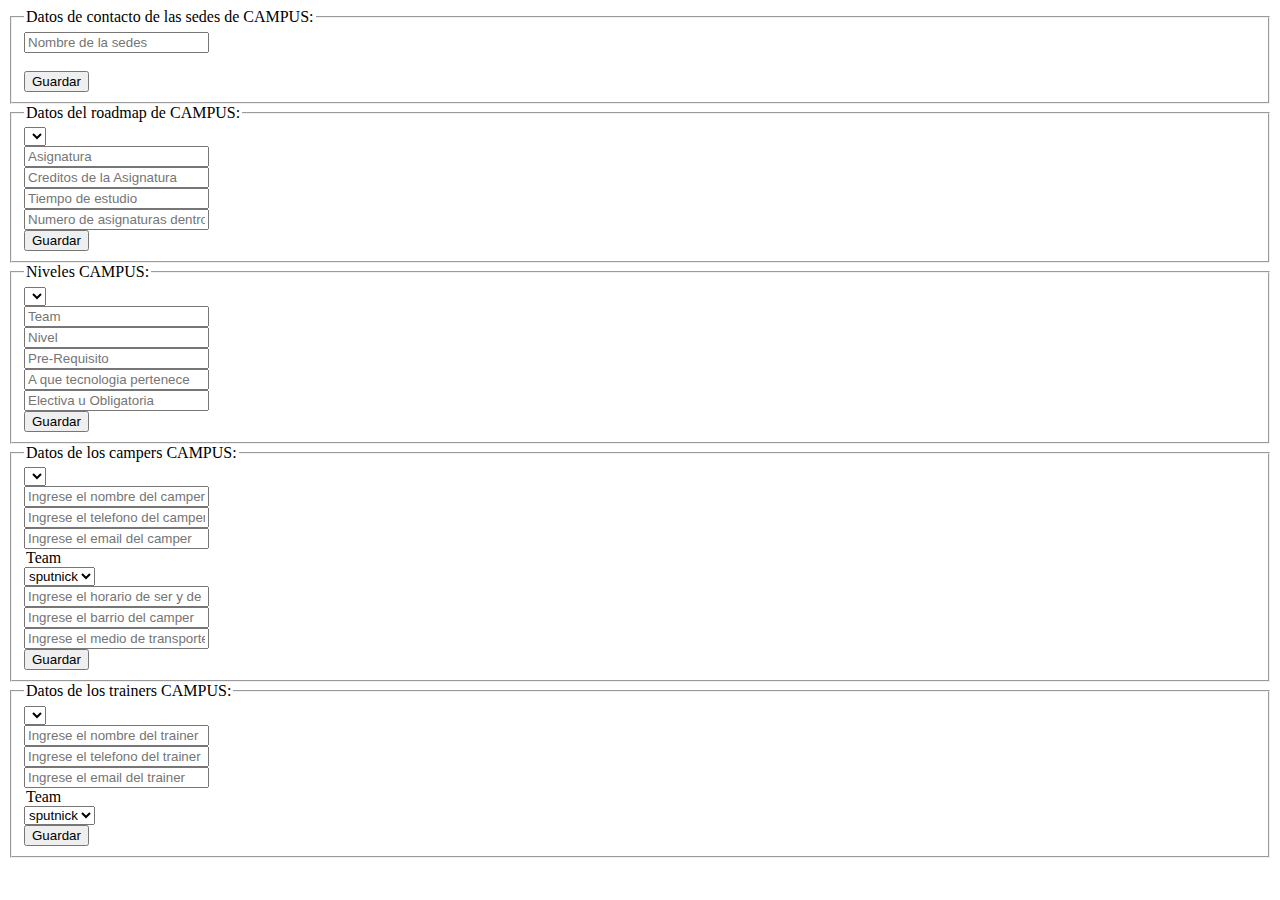
==== TallerTresJS/index.html @ 78b43b11 "feat: :sparkles: Form, Niveles, camper, trainers" ====
<!DOCTYPE html>
<html lang="en">
<head>
    <meta charset="UTF-8">
    <meta http-equiv="X-UA-Compatible" content="IE=edge">
    <meta name="viewport" content="width=device-width, initial-scale=1.0">
    <title>Document</title>
    <script src="ejercicio1_1.js" defer></script>
</head>
<body>
    <fieldset>
        <legend>Datos de contacto de las sedes de CAMPUS:</legend>
        <form id="myFormularioCampus">
            <input type="text" name="nombreSede" placeholder="Nombre de la sedes"><br><br>
            <input type="submit" value="Guardar">
        </form>
    </fieldset>
    <fieldset>
        <legend>Datos del roadmap de CAMPUS:</legend>
        <form id="myFormularioRoadmap">
            <select name="sede"></select><br>
            <input type="text" name="asignatura" placeholder="Asignatura"><br>
            <input type="text" name="numeroCreditos" placeholder="Creditos de la Asignatura"><br>
            <input type="text" name="tiempo" placeholder="Tiempo de estudio"><br>
            <input type="text" name="numeroAsignaturas" placeholder="Numero de asignaturas dentro del roadmap"><br>
            <input type="submit" value="Guardar">
        </form>
    </fieldset>
    <fieldset>
        <legend>Niveles CAMPUS:</legend> 
        <form id="myFormularioNiveles">
            <select name="sede" id="Sniveles"></select><br>
            <input type="text" name="team" placeholder="Team"><br>
            <input type="text" name="nivel" placeholder="Nivel"><br>
            <input type="text" name="preRequisito" placeholder="Pre-Requisito"><br>
            <input type="text" name="tecnologia" placeholder="A que tecnologia pertenece"><br>
            <input type="text" name="caracter" placeholder="Electiva u Obligatoria"><br>
            <input type="submit" value="Guardar">
        </form>
    </fieldset>
    <fieldset>
        <legend>Datos de los campers CAMPUS:</legend>
        <form id="myFormularioCampers">
            <select name="sede" id="Scamper"></select><br>
            <input type="text" name="nombre" placeholder="Ingrese el nombre del camper"><br>
            <input type="tel" name="telefono" placeholder="Ingrese el telefono del camper"><br>
            <input type="email" name="email" placeholder="Ingrese el email del camper"><br>
            <legend>Team</legend>
            <select name="team">
                <option value="value1">Artemis</option>
                <option value="value2" selected>sputnick</option>
                <option value="value3">Apolo</option>
              </select><br>
            <input type="text" name="hora" placeholder="Ingrese el horario de ser y de ingles"><br>
            <input type="text" name="barrio" placeholder="Ingrese el barrio del camper"><br>
            <input type="text" name="transporte" placeholder="Ingrese el medio de transporte del camper"><br>
            <input type="submit" value="Guardar">
        </form>
    </fieldset>
    <fieldset>
        <legend>Datos de los trainers CAMPUS:</legend>
        <form id="myFormularioTrainers">
            <select name="sede" id="Strainer"></select><br>
            <input type="text" name="nombre" placeholder="Ingrese el nombre del trainer"><br>
            <input type="tel" name="telefono" placeholder="Ingrese el telefono del trainer"><br>
            <input type="email" name="email" placeholder="Ingrese el email del trainer"><br>
            <legend>Team</legend>
            <select name="team">
                <option value="value1">Artemis</option>
                <option value="value2" selected>sputnick</option>
                <option value="value3">Apolo</option>
              </select><br>
            <input type="submit" value="Guardar">
        </form>
    </fieldset>
</body>
</html>
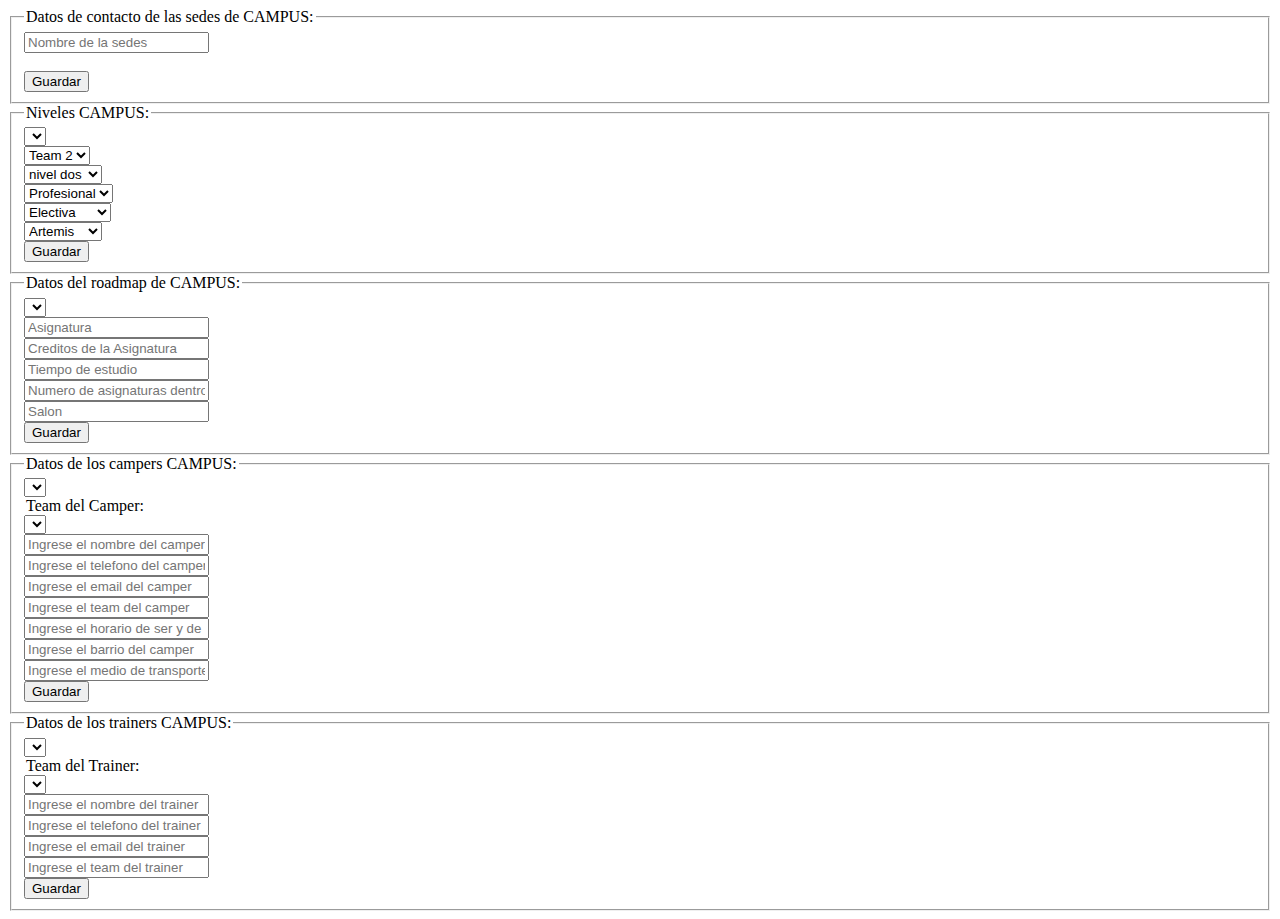
==== commit ca950c1f: "feat: :sparkles: correcciones y agregaciones" ====
--- a/TallerTresJS/index.html
+++ b/TallerTresJS/index.html
@@ -16,41 +16,57 @@
         </form>
     </fieldset>
     <fieldset>
+        <legend>Niveles CAMPUS:</legend> 
+        <form id="myFormularioNiveles">
+            <select name="sedeNivel" id="Sniveles"></select><br>
+            <select name="team">
+                <option value="Team1">Team 1</option>
+                <option value="Team2" selected>Team 2</option>
+              </select><br>
+            <select name="preRequisito">
+                <option value="pr">Ninguno</option>
+                <option value="pr1">Nivel uno</option>
+                <option value="pr2" selected>nivel dos</option>
+              </select><br>
+              <select name="nivelEstudio">
+                <option value="tec">Tecnico</option>
+                <option value="tecn">Tecnologia</option>
+                <option value="pro" selected>Profesional</option>
+              </select><br>
+              <select name="caracter">
+                <option value="obli">Obligatoria</option>
+                <option value="elect" selected>Electiva</option>
+              </select><br>
+            <select name="Salon">
+                <option value="Apolo">Apolo</option>
+                <option value="Artemis" selected>Artemis</option>
+                <option value="Sputnuck">Sputnuck</option>
+              </select><br>
+            <input type="submit" value="Guardar">
+        </form>
+    </fieldset>
+    <fieldset>
         <legend>Datos del roadmap de CAMPUS:</legend>
         <form id="myFormularioRoadmap">
-            <select name="sede"></select><br>
+            <select name="sedeRoadmap"></select><br>
             <input type="text" name="asignatura" placeholder="Asignatura"><br>
             <input type="text" name="numeroCreditos" placeholder="Creditos de la Asignatura"><br>
             <input type="text" name="tiempo" placeholder="Tiempo de estudio"><br>
             <input type="text" name="numeroAsignaturas" placeholder="Numero de asignaturas dentro del roadmap"><br>
-            <input type="submit" value="Guardar">
-        </form>
-    </fieldset>
-    <fieldset>
-        <legend>Niveles CAMPUS:</legend> 
-        <form id="myFormularioNiveles">
-            <select name="sede" id="Sniveles"></select><br>
-            <input type="text" name="team" placeholder="Team"><br>
-            <input type="text" name="nivel" placeholder="Nivel"><br>
-            <input type="text" name="preRequisito" placeholder="Pre-Requisito"><br>
-            <input type="text" name="tecnologia" placeholder="A que tecnologia pertenece"><br>
-            <input type="text" name="caracter" placeholder="Electiva u Obligatoria"><br>
+            <input type="text" name="salon" placeholder="Salon"><br>
             <input type="submit" value="Guardar">
         </form>
     </fieldset>
     <fieldset>
         <legend>Datos de los campers CAMPUS:</legend>
         <form id="myFormularioCampers">
-            <select name="sede" id="Scamper"></select><br>
+            <select name="sedeCampers" id="Scamper"></select><br>
+            <legend>Team del Camper:</legend>
+            <select name="nivelCampers" id="Scampernivel">ciudad</select><br>
             <input type="text" name="nombre" placeholder="Ingrese el nombre del camper"><br>
             <input type="tel" name="telefono" placeholder="Ingrese el telefono del camper"><br>
             <input type="email" name="email" placeholder="Ingrese el email del camper"><br>
-            <legend>Team</legend>
-            <select name="team">
-                <option value="value1">Artemis</option>
-                <option value="value2" selected>sputnick</option>
-                <option value="value3">Apolo</option>
-              </select><br>
+            <input type="text" name="team" placeholder="Ingrese el team del camper"><br>
             <input type="text" name="hora" placeholder="Ingrese el horario de ser y de ingles"><br>
             <input type="text" name="barrio" placeholder="Ingrese el barrio del camper"><br>
             <input type="text" name="transporte" placeholder="Ingrese el medio de transporte del camper"><br>
@@ -60,16 +76,13 @@
     <fieldset>
         <legend>Datos de los trainers CAMPUS:</legend>
         <form id="myFormularioTrainers">
-            <select name="sede" id="Strainer"></select><br>
+            <select name="sedeTrainers" id="Strainer"></select><br>
+            <legend>Team del Trainer:</legend>
+            <select name="nivelCampers" id="Scampernivel">ciudad</select><br>
             <input type="text" name="nombre" placeholder="Ingrese el nombre del trainer"><br>
             <input type="tel" name="telefono" placeholder="Ingrese el telefono del trainer"><br>
             <input type="email" name="email" placeholder="Ingrese el email del trainer"><br>
-            <legend>Team</legend>
-            <select name="team">
-                <option value="value1">Artemis</option>
-                <option value="value2" selected>sputnick</option>
-                <option value="value3">Apolo</option>
-              </select><br>
+            <input type="text" name="team" placeholder="Ingrese el team del trainer"><br>
             <input type="submit" value="Guardar">
         </form>
     </fieldset>
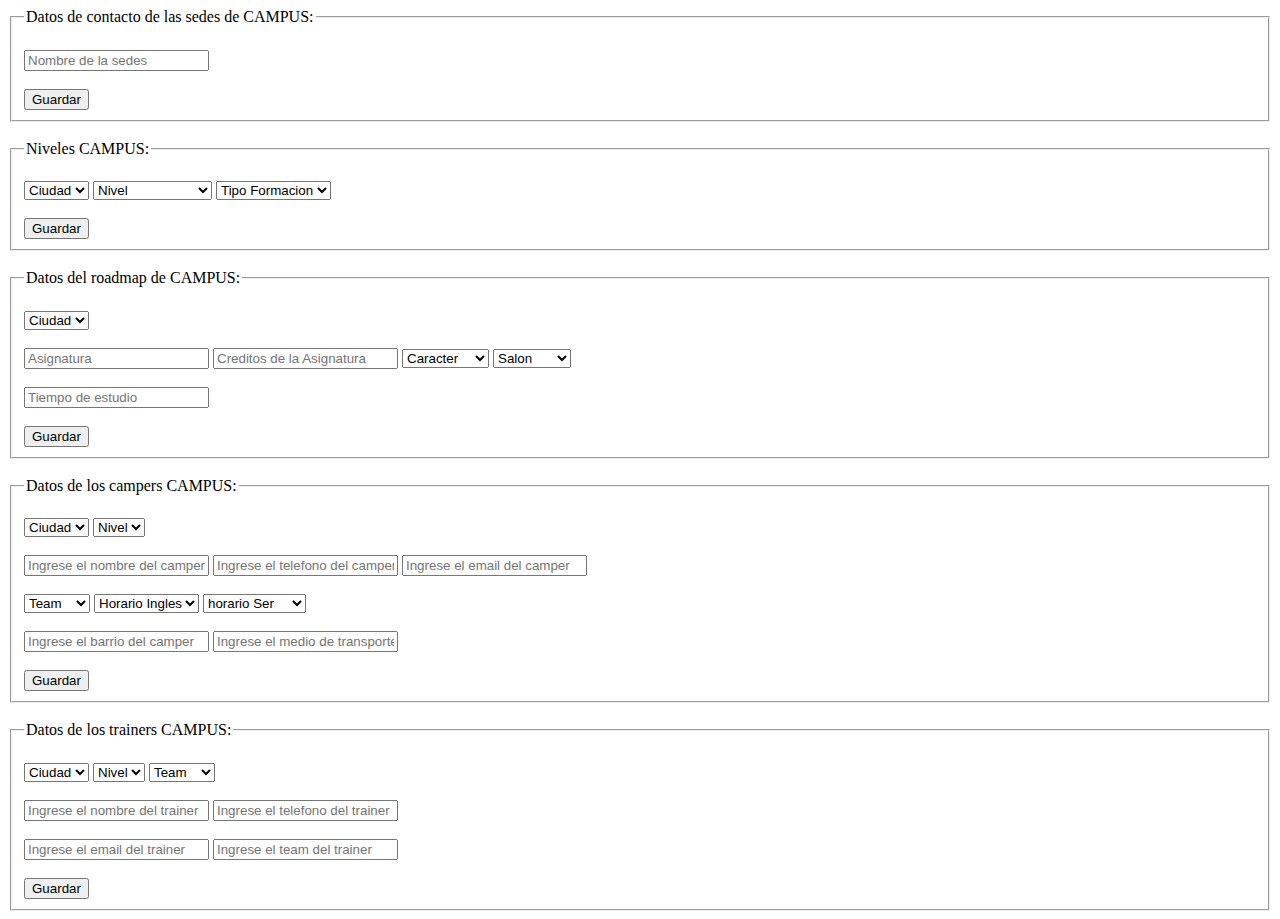
==== commit f9361540: "fix: :bug: Arreglo de almacenaje" ====
--- a/TallerTresJS/index.html
+++ b/TallerTresJS/index.html
@@ -9,80 +9,96 @@
 </head>
 <body>
     <fieldset>
-        <legend>Datos de contacto de las sedes de CAMPUS:</legend>
+        <legend>Datos de contacto de las sedes de CAMPUS:</legend><br>
         <form id="myFormularioCampus">
             <input type="text" name="nombreSede" placeholder="Nombre de la sedes"><br><br>
             <input type="submit" value="Guardar">
         </form>
-    </fieldset>
+    </fieldset><br>
     <fieldset>
-        <legend>Niveles CAMPUS:</legend> 
+        <legend>Niveles CAMPUS:</legend><br> 
         <form id="myFormularioNiveles">
-            <select name="sedeNivel" id="Sniveles"></select><br>
-            <select name="team">
-                <option value="Team1">Team 1</option>
-                <option value="Team2" selected>Team 2</option>
-              </select><br>
+            <select name="sedeNivel" id="Sniveles"><option value="null" selected>Ciudad</option></select>
             <select name="preRequisito">
-                <option value="pr">Ninguno</option>
-                <option value="pr1">Nivel uno</option>
-                <option value="pr2" selected>nivel dos</option>
-              </select><br>
+                <option value="null" selected>Nivel</option>
+                <option value="pr1">Nivel Aprendiz</option>
+                <option value="pr2">Nivel Intermedio</option>
+                <option value="pr2">Nivel Avanzado</option>
+              </select>
               <select name="nivelEstudio">
+                <option value="null" selected>Tipo Formacion</option>
                 <option value="tec">Tecnico</option>
                 <option value="tecn">Tecnologia</option>
-                <option value="pro" selected>Profesional</option>
-              </select><br>
-              <select name="caracter">
-                <option value="obli">Obligatoria</option>
-                <option value="elect" selected>Electiva</option>
-              </select><br>
-            <select name="Salon">
-                <option value="Apolo">Apolo</option>
-                <option value="Artemis" selected>Artemis</option>
-                <option value="Sputnuck">Sputnuck</option>
-              </select><br>
+                <option value="pro">Profesional</option>
+              </select><br><br>
             <input type="submit" value="Guardar">
         </form>
-    </fieldset>
+    </fieldset><br>
     <fieldset>
-        <legend>Datos del roadmap de CAMPUS:</legend>
+        <legend>Datos del roadmap de CAMPUS:</legend><br>
         <form id="myFormularioRoadmap">
-            <select name="sedeRoadmap"></select><br>
-            <input type="text" name="asignatura" placeholder="Asignatura"><br>
-            <input type="text" name="numeroCreditos" placeholder="Creditos de la Asignatura"><br>
-            <input type="text" name="tiempo" placeholder="Tiempo de estudio"><br>
-            <input type="text" name="numeroAsignaturas" placeholder="Numero de asignaturas dentro del roadmap"><br>
-            <input type="text" name="salon" placeholder="Salon"><br>
+            <select name="sedeRoadmap"><option value="null" selected>Ciudad</option></select><br><br>
+            <input type="text" name="asignatura" placeholder="Asignatura">
+            <input type="text" name="numeroCreditos" placeholder="Creditos de la Asignatura">
+            <select name="caracter">
+                <option value="null" selected>Caracter</option>
+                <option value="obli">Obligatoria</option>
+                <option value="elect">Electiva</option>
+              </select>
+              <select name="Salon">
+                <option value="null" selected>Salon</option>
+                <option value="Apolo">Apolo</option>
+                <option value="Artemis">Artemis</option>
+                <option value="Sputnuck">Sputnuck</option>
+                <option value="Auditorio">Auditorio</option>
+                <option value="Review">Review</option>
+            </select><br><br>
+            <input type="text" name="tiempo" placeholder="Tiempo de estudio"><br><br>
             <input type="submit" value="Guardar">
         </form>
-    </fieldset>
+    </fieldset><br>
     <fieldset>
-        <legend>Datos de los campers CAMPUS:</legend>
+        <legend>Datos de los campers CAMPUS:</legend><br>
         <form id="myFormularioCampers">
-            <select name="sedeCampers" id="Scamper"></select><br>
-            <legend>Team del Camper:</legend>
-            <select name="nivelCampers" id="Scampernivel">ciudad</select><br>
-            <input type="text" name="nombre" placeholder="Ingrese el nombre del camper"><br>
-            <input type="tel" name="telefono" placeholder="Ingrese el telefono del camper"><br>
-            <input type="email" name="email" placeholder="Ingrese el email del camper"><br>
-            <input type="text" name="team" placeholder="Ingrese el team del camper"><br>
-            <input type="text" name="hora" placeholder="Ingrese el horario de ser y de ingles"><br>
-            <input type="text" name="barrio" placeholder="Ingrese el barrio del camper"><br>
-            <input type="text" name="transporte" placeholder="Ingrese el medio de transporte del camper"><br>
+            <select name="sedeCampers" id="Scamper"><option value="null" selected>Ciudad</option></select>
+            <select name="nivelCampers" id="Scampernivel"><option value="null" selected>Nivel</option></select><br><br>
+            <input type="text" name="nombre" placeholder="Ingrese el nombre del camper">
+            <input type="tel" name="telefono" placeholder="Ingrese el telefono del camper">
+            <input type="email" name="email" placeholder="Ingrese el email del camper"><br><br>
+            <select name="team">
+                <option value="null" selected>Team</option>
+                <option value="Team1">Team 1</option>
+                <option value="Team2">Team 2</option>
+              </select>
+            <select name="horaingles">
+                <option value="null" selected>Horario Ingles</option>
+                <option value="Team1">10am a 11am</option>
+                <option value="Team2">9am a 10am</option>
+              </select>
+            <select name="horaser">
+                <option value="null" selected>horario Ser</option>
+                <option value="Team1">8am a 9 am</option>
+                <option value="Team2">11am a 12pm</option>
+              </select><br><br>
+            <input type="text" name="barrio" placeholder="Ingrese el barrio del camper">
+            <input type="text" name="transporte" placeholder="Ingrese el medio de transporte del camper"><br><br>
             <input type="submit" value="Guardar">
         </form>
-    </fieldset>
+    </fieldset><br>
     <fieldset>
-        <legend>Datos de los trainers CAMPUS:</legend>
+        <legend>Datos de los trainers CAMPUS:</legend><br>
         <form id="myFormularioTrainers">
-            <select name="sedeTrainers" id="Strainer"></select><br>
-            <legend>Team del Trainer:</legend>
-            <select name="nivelCampers" id="Scampernivel">ciudad</select><br>
-            <input type="text" name="nombre" placeholder="Ingrese el nombre del trainer"><br>
-            <input type="tel" name="telefono" placeholder="Ingrese el telefono del trainer"><br>
-            <input type="email" name="email" placeholder="Ingrese el email del trainer"><br>
-            <input type="text" name="team" placeholder="Ingrese el team del trainer"><br>
+            <select name="sedeTrainers" id="Strainer"><option value="null" selected>Ciudad</option></select>
+            <select name="nivelCampers" id="Scampernivel"><option value="null" selected>Nivel</option></select>
+            <select name="team">
+                <option value="null" selected>Team</option>
+                <option value="Team1">Team 1</option>
+                <option value="Team2">Team 2</option>
+              </select><br><br>
+            <input type="text" name="nombre" placeholder="Ingrese el nombre del trainer">
+            <input type="tel" name="telefono" placeholder="Ingrese el telefono del trainer"><br><br>
+            <input type="email" name="email" placeholder="Ingrese el email del trainer">
+            <input type="text" name="team" placeholder="Ingrese el team del trainer"><br><br>
             <input type="submit" value="Guardar">
         </form>
     </fieldset>
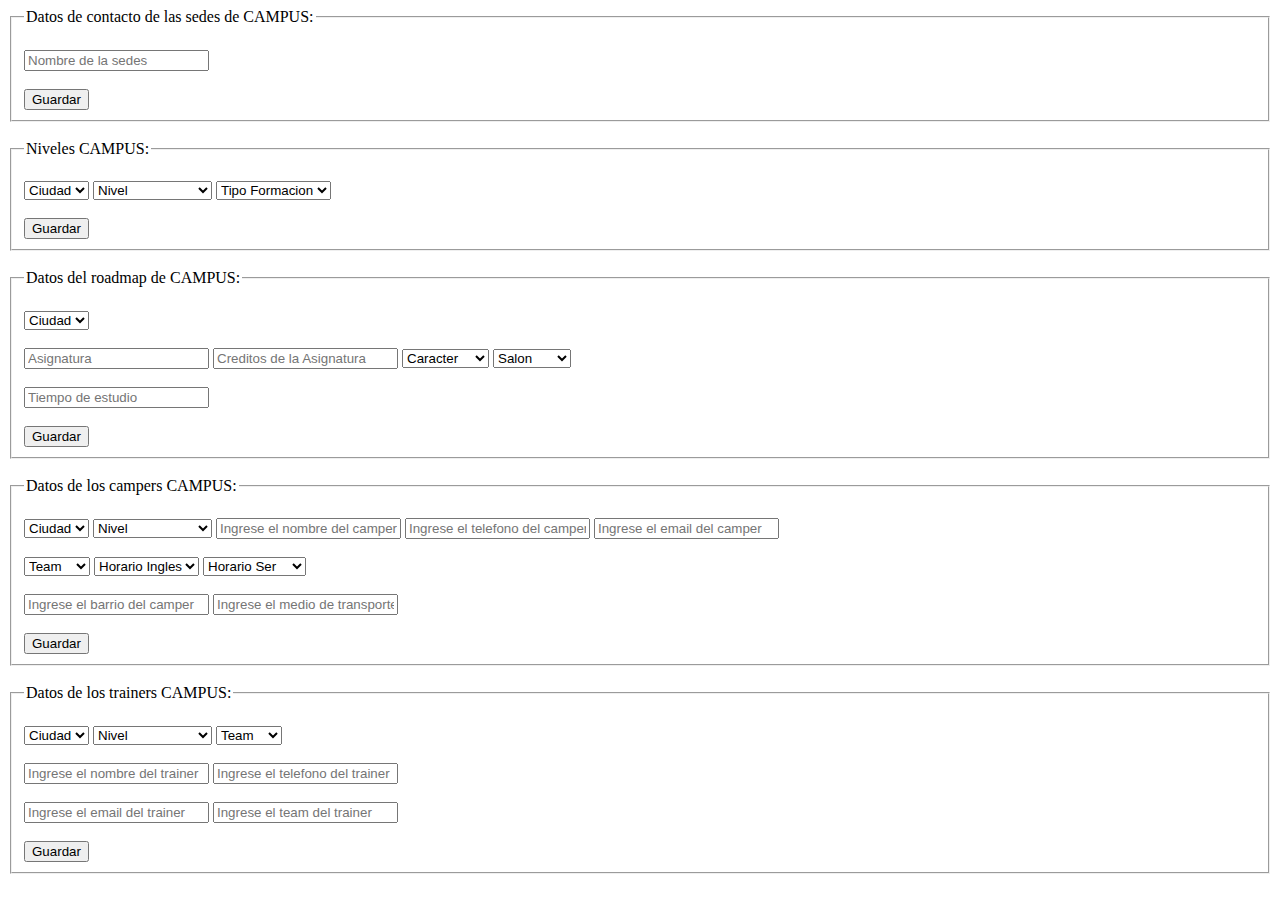
==== commit fed5822a: "fix: :bug: Correcion team en campers y trainers" ====
--- a/TallerTresJS/index.html
+++ b/TallerTresJS/index.html
@@ -61,7 +61,12 @@
         <legend>Datos de los campers CAMPUS:</legend><br>
         <form id="myFormularioCampers">
             <select name="sedeCampers" id="Scamper"><option value="null" selected>Ciudad</option></select>
-            <select name="nivelCampers" id="Scampernivel"><option value="null" selected>Nivel</option></select><br><br>
+            <select name="nivelCamper">
+                <option value="null" selected>Nivel</option>
+                <option value="Nivel Aprendiz">Nivel Aprendiz</option>
+                <option value="Nivel Intermedio">Nivel Intermedio</option>
+                <option value="Nivel Avanzado">Nivel Avanzado</option>
+              </select>
             <input type="text" name="nombre" placeholder="Ingrese el nombre del camper">
             <input type="tel" name="telefono" placeholder="Ingrese el telefono del camper">
             <input type="email" name="email" placeholder="Ingrese el email del camper"><br><br>
@@ -76,7 +81,7 @@
                 <option value="Team2">9am a 10am</option>
               </select>
             <select name="horaser">
-                <option value="null" selected>horario Ser</option>
+                <option value="null" selected>Horario Ser</option>
                 <option value="Team1">8am a 9 am</option>
                 <option value="Team2">11am a 12pm</option>
               </select><br><br>
@@ -89,7 +94,12 @@
         <legend>Datos de los trainers CAMPUS:</legend><br>
         <form id="myFormularioTrainers">
             <select name="sedeTrainers" id="Strainer"><option value="null" selected>Ciudad</option></select>
-            <select name="nivelCampers" id="Scampernivel"><option value="null" selected>Nivel</option></select>
+            <select name="niveltrainer">
+                <option value="null" selected>Nivel</option>
+                <option value="Nivel Aprendiz">Nivel Aprendiz</option>
+                <option value="Nivel Intermedio">Nivel Intermedio</option>
+                <option value="Nivel Avanzado">Nivel Avanzado</option>
+              </select>
             <select name="team">
                 <option value="null" selected>Team</option>
                 <option value="Team1">Team 1</option>
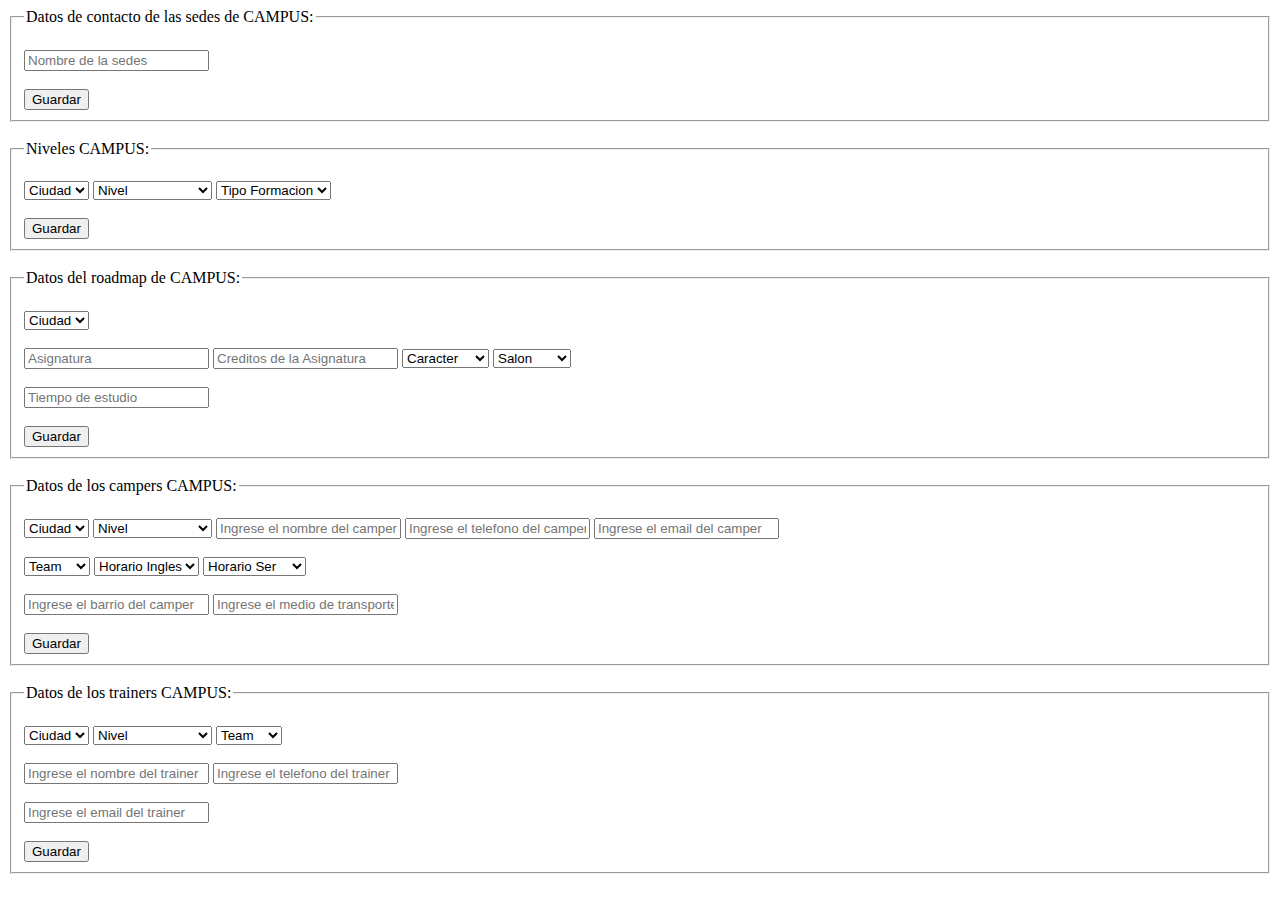
==== commit b6f50a60: "fix: :bug: Error de Seleccion ciudad solucionado" ====
--- a/TallerTresJS/index.html
+++ b/TallerTresJS/index.html
@@ -107,8 +107,7 @@
               </select><br><br>
             <input type="text" name="nombre" placeholder="Ingrese el nombre del trainer">
             <input type="tel" name="telefono" placeholder="Ingrese el telefono del trainer"><br><br>
-            <input type="email" name="email" placeholder="Ingrese el email del trainer">
-            <input type="text" name="team" placeholder="Ingrese el team del trainer"><br><br>
+            <input type="email" name="email" placeholder="Ingrese el email del trainer"><br><br>
             <input type="submit" value="Guardar">
         </form>
     </fieldset>
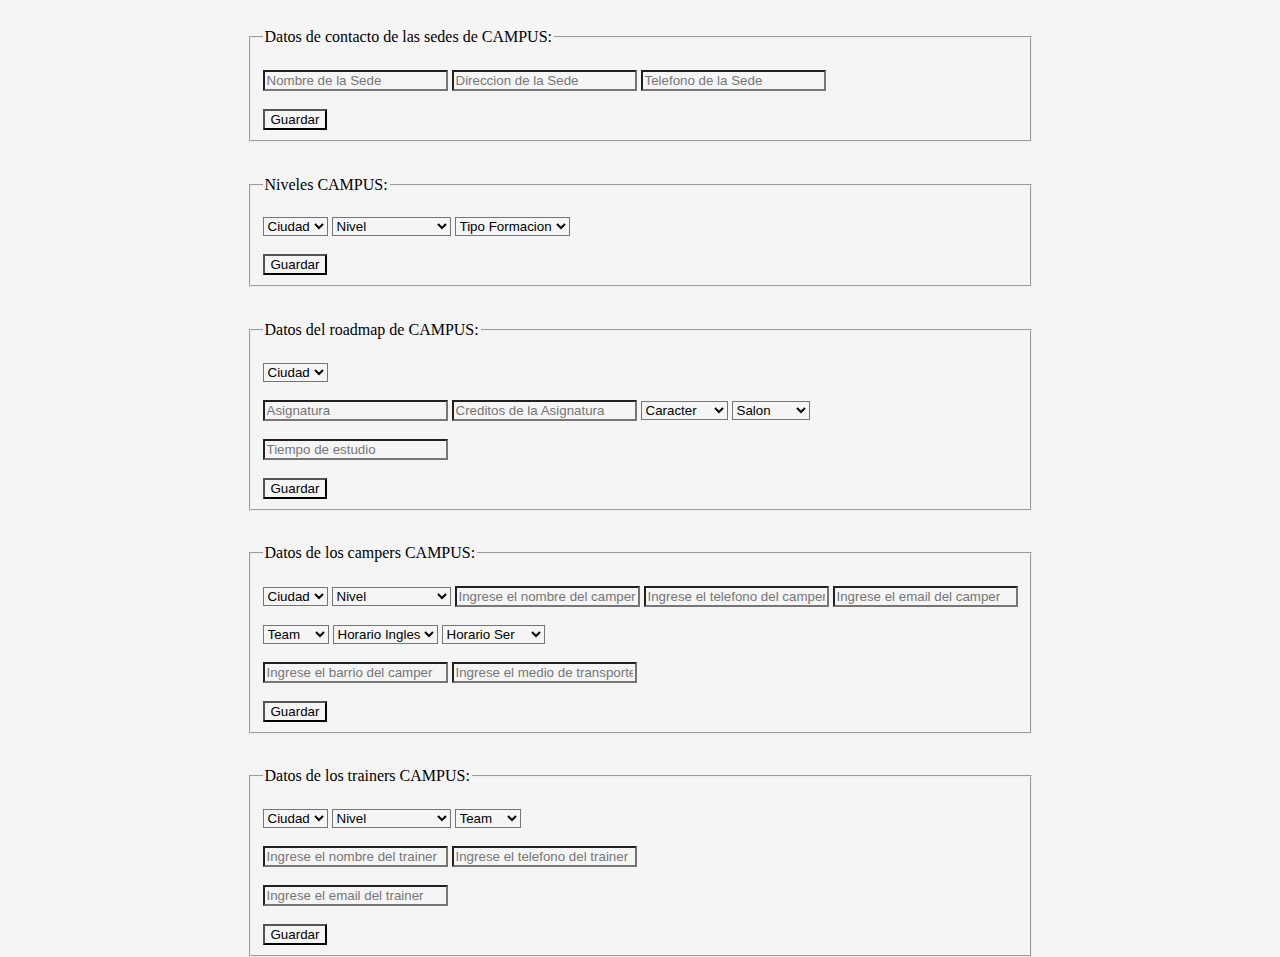
==== commit 60ad9978: "feat: :sparkles: Inicio Punto 2 destructuracion" ====
--- a/TallerTresJS/index.html
+++ b/TallerTresJS/index.html
@@ -6,110 +6,116 @@
     <meta name="viewport" content="width=device-width, initial-scale=1.0">
     <title>Document</title>
     <script src="ejercicio1_1.js" defer></script>
+    <link rel="stylesheet" href="style.css">
 </head>
 <body>
+  <div class="container" id="formulario">
     <fieldset>
-        <legend>Datos de contacto de las sedes de CAMPUS:</legend><br>
-        <form id="myFormularioCampus">
-            <input type="text" name="nombreSede" placeholder="Nombre de la sedes"><br><br>
-            <input type="submit" value="Guardar">
-        </form>
-    </fieldset><br>
-    <fieldset>
-        <legend>Niveles CAMPUS:</legend><br> 
-        <form id="myFormularioNiveles">
-            <select name="sedeNivel" id="Sniveles"><option value="null" selected>Ciudad</option></select>
-            <select name="preRequisito">
-                <option value="null" selected>Nivel</option>
-                <option value="pr1">Nivel Aprendiz</option>
-                <option value="pr2">Nivel Intermedio</option>
-                <option value="pr2">Nivel Avanzado</option>
-              </select>
-              <select name="nivelEstudio">
-                <option value="null" selected>Tipo Formacion</option>
-                <option value="tec">Tecnico</option>
-                <option value="tecn">Tecnologia</option>
-                <option value="pro">Profesional</option>
-              </select><br><br>
-            <input type="submit" value="Guardar">
-        </form>
-    </fieldset><br>
-    <fieldset>
-        <legend>Datos del roadmap de CAMPUS:</legend><br>
-        <form id="myFormularioRoadmap">
-            <select name="sedeRoadmap"><option value="null" selected>Ciudad</option></select><br><br>
-            <input type="text" name="asignatura" placeholder="Asignatura">
-            <input type="text" name="numeroCreditos" placeholder="Creditos de la Asignatura">
-            <select name="caracter">
-                <option value="null" selected>Caracter</option>
-                <option value="obli">Obligatoria</option>
-                <option value="elect">Electiva</option>
-              </select>
-              <select name="Salon">
-                <option value="null" selected>Salon</option>
-                <option value="Apolo">Apolo</option>
-                <option value="Artemis">Artemis</option>
-                <option value="Sputnuck">Sputnuck</option>
-                <option value="Auditorio">Auditorio</option>
-                <option value="Review">Review</option>
+      <legend>Datos de contacto de las sedes de CAMPUS:</legend><br>
+      <form id="myFormularioCampus">
+          <input type="text" name="nombreSede" placeholder="Nombre de la Sede">
+          <input type="text" name="direccionSede" placeholder="Direccion de la Sede">
+          <input type="text" name="telefonoSede" placeholder="Telefono de la Sede"><br><br>
+          <input type="submit" value="Guardar">
+      </form>
+  </fieldset><br>
+  <fieldset>
+      <legend>Niveles CAMPUS:</legend><br> 
+      <form id="myFormularioNiveles">
+          <select name="sedeNivel" id="Sniveles"><option value="null" selected>Ciudad</option></select>
+          <select name="preRequisito">
+              <option value="null" selected>Nivel</option>
+              <option value="pr1">Nivel Aprendiz</option>
+              <option value="pr2">Nivel Intermedio</option>
+              <option value="pr2">Nivel Avanzado</option>
+            </select>
+            <select name="nivelEstudio">
+              <option value="null" selected>Tipo Formacion</option>
+              <option value="tec">Tecnico</option>
+              <option value="tecn">Tecnologia</option>
+              <option value="pro">Profesional</option>
             </select><br><br>
-            <input type="text" name="tiempo" placeholder="Tiempo de estudio"><br><br>
-            <input type="submit" value="Guardar">
-        </form>
-    </fieldset><br>
-    <fieldset>
-        <legend>Datos de los campers CAMPUS:</legend><br>
-        <form id="myFormularioCampers">
-            <select name="sedeCampers" id="Scamper"><option value="null" selected>Ciudad</option></select>
-            <select name="nivelCamper">
-                <option value="null" selected>Nivel</option>
-                <option value="Nivel Aprendiz">Nivel Aprendiz</option>
-                <option value="Nivel Intermedio">Nivel Intermedio</option>
-                <option value="Nivel Avanzado">Nivel Avanzado</option>
-              </select>
-            <input type="text" name="nombre" placeholder="Ingrese el nombre del camper">
-            <input type="tel" name="telefono" placeholder="Ingrese el telefono del camper">
-            <input type="email" name="email" placeholder="Ingrese el email del camper"><br><br>
-            <select name="team">
-                <option value="null" selected>Team</option>
-                <option value="Team1">Team 1</option>
-                <option value="Team2">Team 2</option>
-              </select>
-            <select name="horaingles">
-                <option value="null" selected>Horario Ingles</option>
-                <option value="Team1">10am a 11am</option>
-                <option value="Team2">9am a 10am</option>
-              </select>
-            <select name="horaser">
-                <option value="null" selected>Horario Ser</option>
-                <option value="Team1">8am a 9 am</option>
-                <option value="Team2">11am a 12pm</option>
-              </select><br><br>
-            <input type="text" name="barrio" placeholder="Ingrese el barrio del camper">
-            <input type="text" name="transporte" placeholder="Ingrese el medio de transporte del camper"><br><br>
-            <input type="submit" value="Guardar">
-        </form>
-    </fieldset><br>
-    <fieldset>
-        <legend>Datos de los trainers CAMPUS:</legend><br>
-        <form id="myFormularioTrainers">
-            <select name="sedeTrainers" id="Strainer"><option value="null" selected>Ciudad</option></select>
-            <select name="niveltrainer">
-                <option value="null" selected>Nivel</option>
-                <option value="Nivel Aprendiz">Nivel Aprendiz</option>
-                <option value="Nivel Intermedio">Nivel Intermedio</option>
-                <option value="Nivel Avanzado">Nivel Avanzado</option>
-              </select>
-            <select name="team">
-                <option value="null" selected>Team</option>
-                <option value="Team1">Team 1</option>
-                <option value="Team2">Team 2</option>
-              </select><br><br>
-            <input type="text" name="nombre" placeholder="Ingrese el nombre del trainer">
-            <input type="tel" name="telefono" placeholder="Ingrese el telefono del trainer"><br><br>
-            <input type="email" name="email" placeholder="Ingrese el email del trainer"><br><br>
-            <input type="submit" value="Guardar">
-        </form>
-    </fieldset>
+          <input type="submit" value="Guardar">
+      </form>
+  </fieldset><br>
+  <fieldset>
+      <legend>Datos del roadmap de CAMPUS:</legend><br>
+      <form id="myFormularioRoadmap">
+          <select name="sedeRoadmap"><option value="null" selected>Ciudad</option></select><br><br>
+          <input type="text" name="asignatura" placeholder="Asignatura">
+          <input type="text" name="numeroCreditos" placeholder="Creditos de la Asignatura">
+          <select name="caracter">
+              <option value="null" selected>Caracter</option>
+              <option value="obli">Obligatoria</option>
+              <option value="elect">Electiva</option>
+            </select>
+            <select name="Salon">
+              <option value="null" selected>Salon</option>
+              <option value="Apolo">Apolo</option>
+              <option value="Artemis">Artemis</option>
+              <option value="Sputnuck">Sputnuck</option>
+              <option value="Auditorio">Auditorio</option>
+              <option value="Review">Review</option>
+          </select><br><br>
+          <input type="text" name="tiempo" placeholder="Tiempo de estudio"><br><br>
+          <input type="submit" value="Guardar">
+      </form>
+  </fieldset><br>
+  <fieldset>
+      <legend>Datos de los campers CAMPUS:</legend><br>
+      <form id="myFormularioCampers">
+          <select name="sedeCampers" id="Scamper"><option value="null" selected>Ciudad</option></select>
+          <select name="nivelCamper">
+              <option value="null" selected>Nivel</option>
+              <option value="Nivel Aprendiz">Nivel Aprendiz</option>
+              <option value="Nivel Intermedio">Nivel Intermedio</option>
+              <option value="Nivel Avanzado">Nivel Avanzado</option>
+            </select>
+          <input type="text" name="nombre" placeholder="Ingrese el nombre del camper">
+          <input type="tel" name="telefono" placeholder="Ingrese el telefono del camper">
+          <input type="email" name="email" placeholder="Ingrese el email del camper"><br><br>
+          <select name="team">
+              <option value="null" selected>Team</option>
+              <option value="Team1">Team 1</option>
+              <option value="Team2">Team 2</option>
+            </select>
+          <select name="horaingles">
+              <option value="null" selected>Horario Ingles</option>
+              <option value="Team1">10am a 11am</option>
+              <option value="Team2">9am a 10am</option>
+            </select>
+          <select name="horaser">
+              <option value="null" selected>Horario Ser</option>
+              <option value="Team1">8am a 9 am</option>
+              <option value="Team2">11am a 12pm</option>
+            </select><br><br>
+          <input type="text" name="barrio" placeholder="Ingrese el barrio del camper">
+          <input type="text" name="transporte" placeholder="Ingrese el medio de transporte del camper"><br><br>
+          <input type="submit" value="Guardar">
+      </form>
+  </fieldset><br>
+  <fieldset>
+      <legend>Datos de los trainers CAMPUS:</legend><br>
+      <form id="myFormularioTrainers">
+          <select name="sedeTrainers" id="Strainer"><option value="null" selected>Ciudad</option></select>
+          <select name="niveltrainer">
+              <option value="null" selected>Nivel</option>
+              <option value="Nivel Aprendiz">Nivel Aprendiz</option>
+              <option value="Nivel Intermedio">Nivel Intermedio</option>
+              <option value="Nivel Avanzado">Nivel Avanzado</option>
+            </select>
+          <select name="team">
+              <option value="null" selected>Team</option>
+              <option value="Team1">Team 1</option>
+              <option value="Team2">Team 2</option>
+            </select><br><br>
+          <input type="text" name="nombre" placeholder="Ingrese el nombre del trainer">
+          <input type="tel" name="telefono" placeholder="Ingrese el telefono del trainer"><br><br>
+          <input type="email" name="email" placeholder="Ingrese el email del trainer"><br><br>
+          <input type="submit" value="Guardar">
+      </form>
+  </fieldset>
+  </div>
+    
 </body>
 </html>--- a/TallerTresJS/style.css
+++ b/TallerTresJS/style.css
@@ -0,0 +1,14 @@
+*{
+    margin: 0;
+    background-color: whitesmoke;
+    color: black;
+}
+#formulario{
+    margin-top: 1%;
+    display: grid;
+    justify-content: center;
+
+}
+fieldset{
+    margin-top: 2%;
+}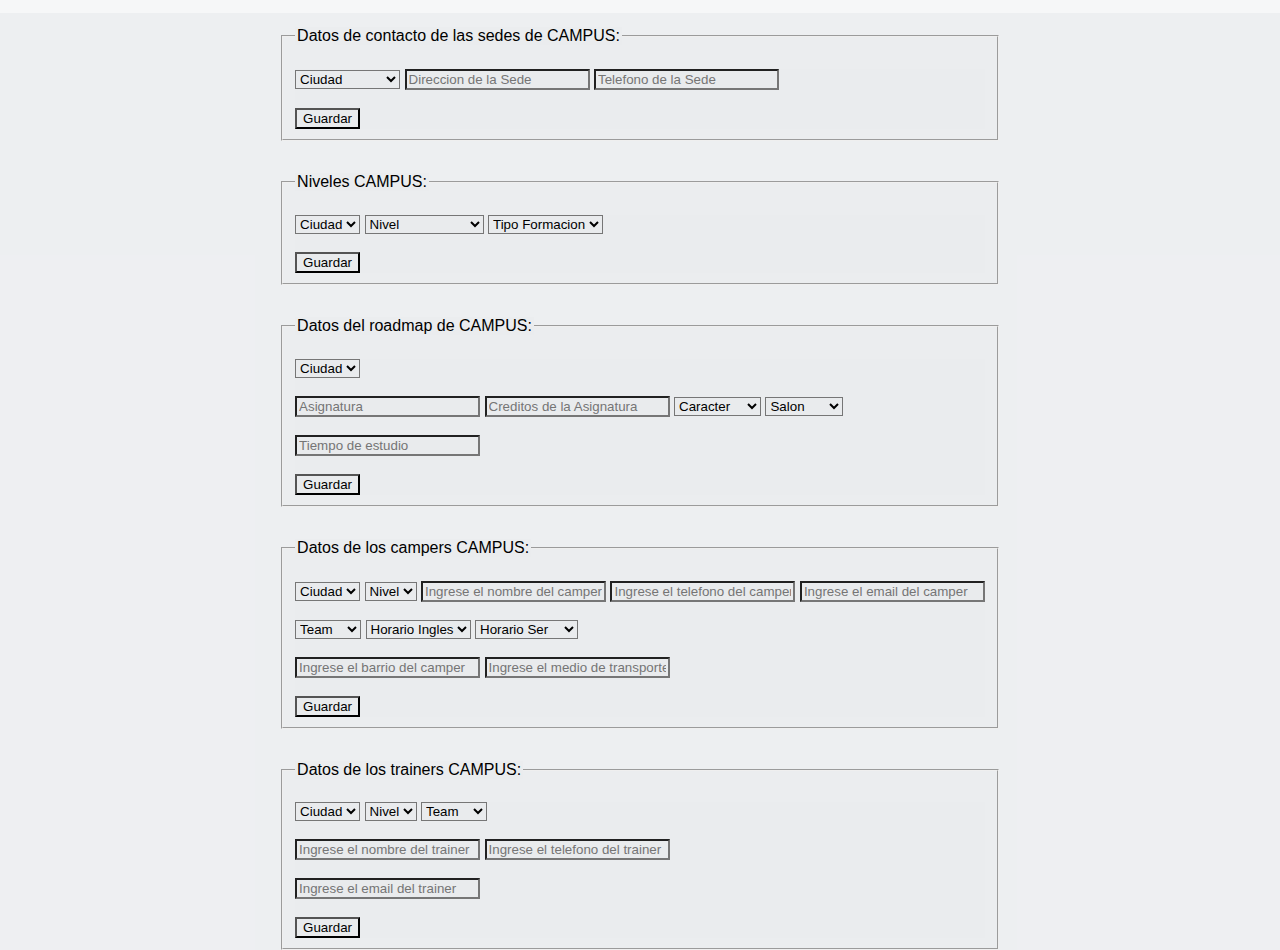
==== commit 60d7e21b: "style: :lipstick: Css agregado" ====
--- a/TallerTresJS/index.html
+++ b/TallerTresJS/index.html
@@ -5,40 +5,49 @@
     <meta http-equiv="X-UA-Compatible" content="IE=edge">
     <meta name="viewport" content="width=device-width, initial-scale=1.0">
     <title>Document</title>
-    <script src="ejercicio1_1.js" defer></script>
+    <link href="https://cdn.jsdelivr.net/npm/bootstrap@5.0.2/dist/css/bootstrap.min.css" rel="stylesheet" integrity="sha384-EVSTQN3/azprG1Anm3QDgpJLIm9Nao0Yz1ztcQTwFspd3yD65VohhpuuCOmLASjC" crossorigin="anonymous">
+    <script src="https://cdn.jsdelivr.net/npm/bootstrap@5.0.2/dist/js/bootstrap.bundle.min.js" integrity="sha384-MrcW6ZMFYlzcLA8Nl+NtUVF0sA7MsXsP1UyJoMp4YLEuNSfAP+JcXn/tWtIaxVXM" crossorigin="anonymous" async></script>
+    <script src="ejercicio2.js" defer></script>
     <link rel="stylesheet" href="style.css">
 </head>
 <body>
-  <div class="container" id="formulario">
-    <fieldset>
-      <legend>Datos de contacto de las sedes de CAMPUS:</legend><br>
+  <div class="container pb-4" id="formulario">
+    <fieldset class="border border-primary px-2 py-2">
+      <legend >Datos de contacto de las sedes de CAMPUS:</legend><br>
       <form id="myFormularioCampus">
-          <input type="text" name="nombreSede" placeholder="Nombre de la Sede">
+          <!-- <input type="text" name="nombreSede" placeholder="Nombre de la Sede"> -->
+          <select name="nombreSede">
+            <option value="null" selected>Ciudad</option>
+            <option value="Bucaramanga">Bucaramanga</option>
+            <option value="Mexico">México</option>
+            <option value="Medellin">Medellín</option>
+            <option value="Bogota">Bógota</option>
+          </select>
           <input type="text" name="direccionSede" placeholder="Direccion de la Sede">
           <input type="text" name="telefonoSede" placeholder="Telefono de la Sede"><br><br>
           <input type="submit" value="Guardar">
       </form>
   </fieldset><br>
-  <fieldset>
+  <fieldset class="border border-primary px-2 py-2">
       <legend>Niveles CAMPUS:</legend><br> 
       <form id="myFormularioNiveles">
           <select name="sedeNivel" id="Sniveles"><option value="null" selected>Ciudad</option></select>
           <select name="preRequisito">
               <option value="null" selected>Nivel</option>
-              <option value="pr1">Nivel Aprendiz</option>
-              <option value="pr2">Nivel Intermedio</option>
-              <option value="pr2">Nivel Avanzado</option>
+              <option value="Nivel Aprendiz">Nivel Aprendiz</option>
+              <option value="Nivel Intermedio">Nivel Intermedio</option>
+              <option value="Nivel Avanzado">Nivel Avanzado</option>
             </select>
             <select name="nivelEstudio">
               <option value="null" selected>Tipo Formacion</option>
-              <option value="tec">Tecnico</option>
-              <option value="tecn">Tecnologia</option>
-              <option value="pro">Profesional</option>
+              <option value="Tecnico">Tecnico</option>
+              <option value="Tecnologia">Tecnologia</option>
+              <option value="Profesional">Profesional</option>
             </select><br><br>
           <input type="submit" value="Guardar">
       </form>
   </fieldset><br>
-  <fieldset>
+  <fieldset class="border border-primary px-2 py-2">
       <legend>Datos del roadmap de CAMPUS:</legend><br>
       <form id="myFormularioRoadmap">
           <select name="sedeRoadmap"><option value="null" selected>Ciudad</option></select><br><br>
@@ -46,8 +55,8 @@
           <input type="text" name="numeroCreditos" placeholder="Creditos de la Asignatura">
           <select name="caracter">
               <option value="null" selected>Caracter</option>
-              <option value="obli">Obligatoria</option>
-              <option value="elect">Electiva</option>
+              <option value="Obligatoria">Obligatoria</option>
+              <option value="Electiva">Electiva</option>
             </select>
             <select name="Salon">
               <option value="null" selected>Salon</option>
@@ -61,49 +70,39 @@
           <input type="submit" value="Guardar">
       </form>
   </fieldset><br>
-  <fieldset>
+  <fieldset class="border border-primary px-2 py-2">
       <legend>Datos de los campers CAMPUS:</legend><br>
       <form id="myFormularioCampers">
           <select name="sedeCampers" id="Scamper"><option value="null" selected>Ciudad</option></select>
-          <select name="nivelCamper">
-              <option value="null" selected>Nivel</option>
-              <option value="Nivel Aprendiz">Nivel Aprendiz</option>
-              <option value="Nivel Intermedio">Nivel Intermedio</option>
-              <option value="Nivel Avanzado">Nivel Avanzado</option>
-            </select>
+          <select name="nivelCamper" id="nivelCamper"><option value="null" selected>Nivel</option></select>
           <input type="text" name="nombre" placeholder="Ingrese el nombre del camper">
           <input type="tel" name="telefono" placeholder="Ingrese el telefono del camper">
           <input type="email" name="email" placeholder="Ingrese el email del camper"><br><br>
           <select name="team">
               <option value="null" selected>Team</option>
-              <option value="Team1">Team 1</option>
-              <option value="Team2">Team 2</option>
+              <option value="Team 1">Team 1</option>
+              <option value="Team 2">Team 2</option>
             </select>
           <select name="horaingles">
               <option value="null" selected>Horario Ingles</option>
-              <option value="Team1">10am a 11am</option>
-              <option value="Team2">9am a 10am</option>
+              <option value="10am a 11am">10am a 11am</option>
+              <option value="9am a 10am">9am a 10am</option>
             </select>
           <select name="horaser">
               <option value="null" selected>Horario Ser</option>
-              <option value="Team1">8am a 9 am</option>
-              <option value="Team2">11am a 12pm</option>
+              <option value="8am a 9 am">8am a 9 am</option>
+              <option value="11am a 12pm">11am a 12pm</option>
             </select><br><br>
           <input type="text" name="barrio" placeholder="Ingrese el barrio del camper">
           <input type="text" name="transporte" placeholder="Ingrese el medio de transporte del camper"><br><br>
           <input type="submit" value="Guardar">
       </form>
   </fieldset><br>
-  <fieldset>
+  <fieldset class="border border-primary px-2 pb-2 py-2">
       <legend>Datos de los trainers CAMPUS:</legend><br>
       <form id="myFormularioTrainers">
           <select name="sedeTrainers" id="Strainer"><option value="null" selected>Ciudad</option></select>
-          <select name="niveltrainer">
-              <option value="null" selected>Nivel</option>
-              <option value="Nivel Aprendiz">Nivel Aprendiz</option>
-              <option value="Nivel Intermedio">Nivel Intermedio</option>
-              <option value="Nivel Avanzado">Nivel Avanzado</option>
-            </select>
+          <select name="niveltrainer"><option value="null" selected>Nivel</option></select>
           <select name="team">
               <option value="null" selected>Team</option>
               <option value="Team1">Team 1</option>
--- a/TallerTresJS/style.css
+++ b/TallerTresJS/style.css
@@ -1,7 +1,8 @@
 *{
     margin: 0;
-    background-color: whitesmoke;
-    color: black;
+    background-color: rgba(233, 234, 238, 0.39);
+    color: rgb(0, 0, 0);
+    font-family: 'Franklin Gothic Medium', 'Arial Narrow', Arial, sans-serif;
 }
 #formulario{
     margin-top: 1%;
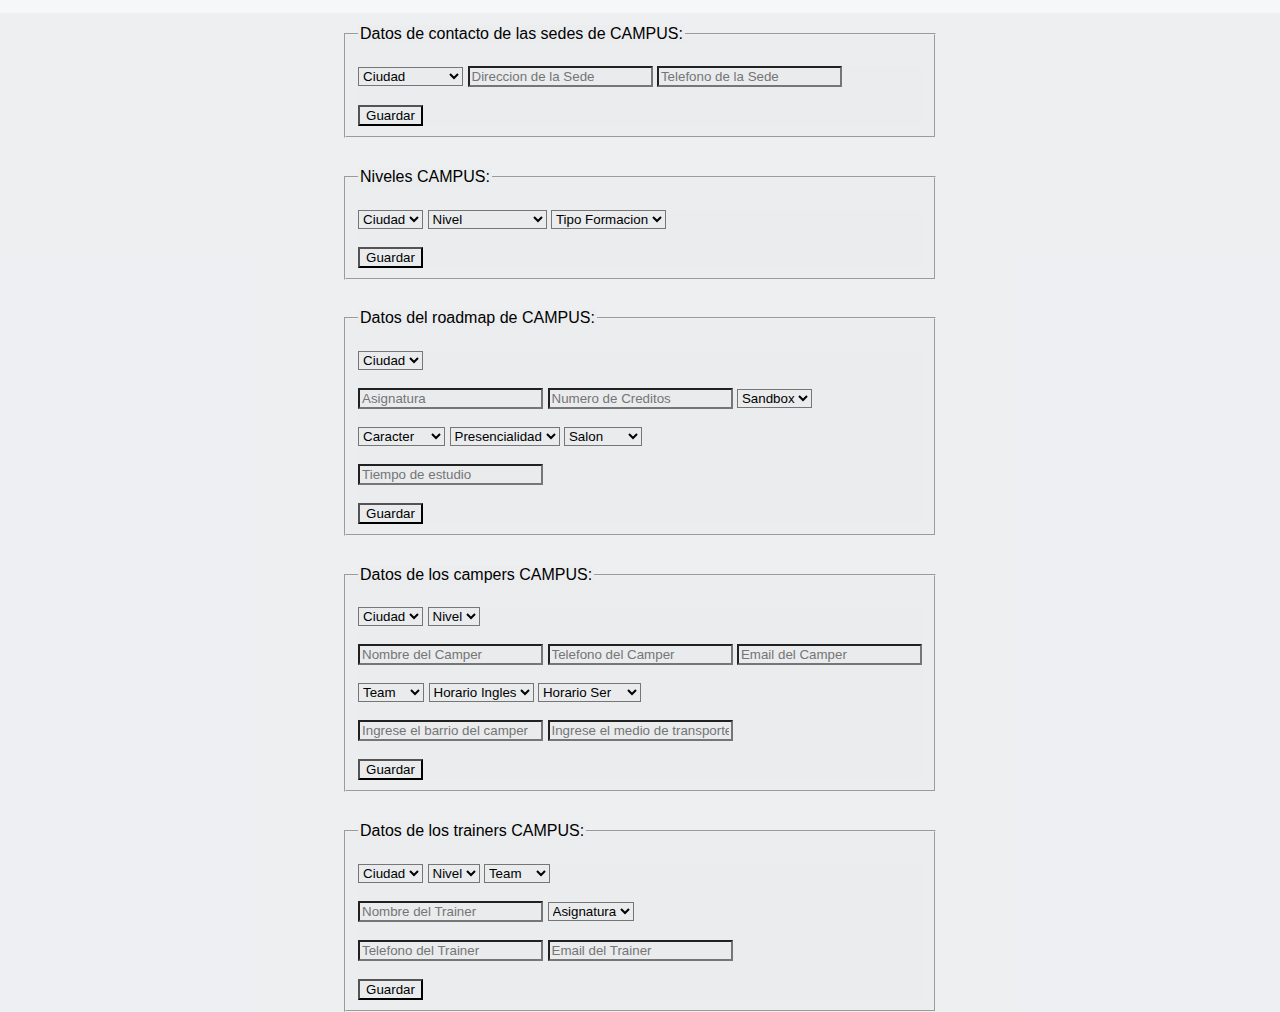
==== commit 6a7010f6: "feat: :art: taller3" ====
--- a/TallerTresJS/index.html
+++ b/TallerTresJS/index.html
@@ -13,7 +13,7 @@
 <body>
   <div class="container pb-4" id="formulario">
     <fieldset class="border border-primary px-2 py-2">
-      <legend >Datos de contacto de las sedes de CAMPUS:</legend><br>
+      <legend>Datos de contacto de las sedes de CAMPUS:</legend><br>
       <form id="myFormularioCampus">
           <!-- <input type="text" name="nombreSede" placeholder="Nombre de la Sede"> -->
           <select name="nombreSede">
@@ -47,24 +47,34 @@
           <input type="submit" value="Guardar">
       </form>
   </fieldset><br>
-  <fieldset class="border border-primary px-2 py-2">
+  <fieldset class="border border-primary px-2 py-2 ">
       <legend>Datos del roadmap de CAMPUS:</legend><br>
       <form id="myFormularioRoadmap">
           <select name="sedeRoadmap"><option value="null" selected>Ciudad</option></select><br><br>
           <input type="text" name="asignatura" placeholder="Asignatura">
-          <input type="text" name="numeroCreditos" placeholder="Creditos de la Asignatura">
+          <input type="text" name="numeroCreditos" placeholder="Numero de Creditos">
+          <select name="sandbox">
+            <option value="null" selected>Sandbox</option>
+            <option value="Si">Si</option>
+            <option value="No">No</option>
+          </select><br><br>
           <select name="caracter">
-              <option value="null" selected>Caracter</option>
-              <option value="Obligatoria">Obligatoria</option>
-              <option value="Electiva">Electiva</option>
-            </select>
-            <select name="Salon">
-              <option value="null" selected>Salon</option>
-              <option value="Apolo">Apolo</option>
-              <option value="Artemis">Artemis</option>
-              <option value="Sputnuck">Sputnuck</option>
-              <option value="Auditorio">Auditorio</option>
-              <option value="Review">Review</option>
+            <option value="null" selected>Caracter</option>
+            <option value="Obligatoria">Obligatoria</option>
+            <option value="Electiva">Electiva</option>
+          </select>
+          <select name="presencialidad">
+            <option value="null" selected>Presencialidad</option>
+            <option value="Prescencial">Prescencial</option>
+            <option value="Remota">Remota</option>
+          </select>
+          <select name="Salon">
+            <option value="null" selected>Salon</option>
+            <option value="Apolo">Apolo</option>
+            <option value="Artemis">Artemis</option>
+            <option value="Sputnuck">Sputnuck</option>
+            <option value="Auditorio">Auditorio</option>
+            <option value="Review">Review</option>
           </select><br><br>
           <input type="text" name="tiempo" placeholder="Tiempo de estudio"><br><br>
           <input type="submit" value="Guardar">
@@ -74,11 +84,11 @@
       <legend>Datos de los campers CAMPUS:</legend><br>
       <form id="myFormularioCampers">
           <select name="sedeCampers" id="Scamper"><option value="null" selected>Ciudad</option></select>
-          <select name="nivelCamper" id="nivelCamper"><option value="null" selected>Nivel</option></select>
-          <input type="text" name="nombre" placeholder="Ingrese el nombre del camper">
-          <input type="tel" name="telefono" placeholder="Ingrese el telefono del camper">
-          <input type="email" name="email" placeholder="Ingrese el email del camper"><br><br>
-          <select name="team">
+          <select name="nivelCamper" id="nivelCamper"><option value="null" selected>Nivel</option></select><br><br>
+          <input type="text" name="nombre" placeholder="Nombre del Camper">
+          <input type="tel" name="telefono" placeholder="Telefono del Camper">
+          <input type="email" name="email" placeholder="Email del Camper"><br><br>
+          <select name="teamCamper">
               <option value="null" selected>Team</option>
               <option value="Team 1">Team 1</option>
               <option value="Team 2">Team 2</option>
@@ -103,14 +113,17 @@
       <form id="myFormularioTrainers">
           <select name="sedeTrainers" id="Strainer"><option value="null" selected>Ciudad</option></select>
           <select name="niveltrainer"><option value="null" selected>Nivel</option></select>
-          <select name="team">
-              <option value="null" selected>Team</option>
-              <option value="Team1">Team 1</option>
-              <option value="Team2">Team 2</option>
-            </select><br><br>
-          <input type="text" name="nombre" placeholder="Ingrese el nombre del trainer">
-          <input type="tel" name="telefono" placeholder="Ingrese el telefono del trainer"><br><br>
-          <input type="email" name="email" placeholder="Ingrese el email del trainer"><br><br>
+          <select name="teamTrainer">
+            <option value="null" selected>Team</option>
+            <option value="Team1">Team 1</option>
+            <option value="Team2">Team 2</option>
+          </select><br><br>
+          <input type="text" name="nombre" placeholder="Nombre del Trainer">
+          <select name="asignaturaTrainer">
+            <option value="null" selected>Asignatura</option>
+          </select><br><br>
+          <input type="tel" name="telefono" placeholder="Telefono del Trainer">
+          <input type="email" name="email" placeholder="Email del Trainer"><br><br>
           <input type="submit" value="Guardar">
       </form>
   </fieldset>
